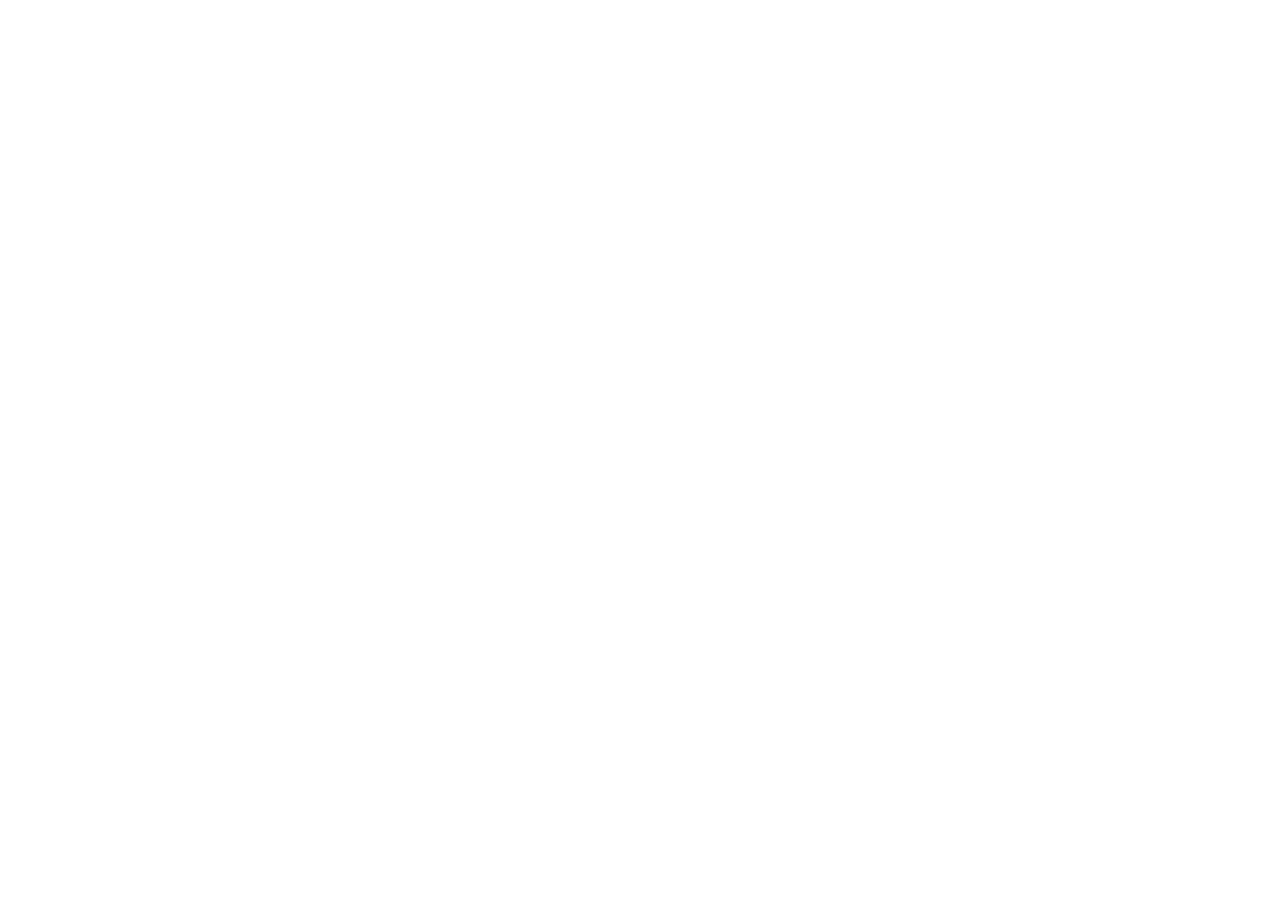
==== src/index.html @ 0b935f5e "Initial commit" ====
<!DOCTYPE html>
<html lang="en">
  <head>
    <meta charset="UTF-8" />
    <link rel="icon" type="image/svg+xml" href="/favicon.svg" />
    <meta name="viewport" content="width=device-width, initial-scale=1.0" />
    <title>Vanilla App Template</title>
    <link rel="stylesheet" href="./css/styles.css" />
  </head>
  <body>
    <load src="./partials/header.html" icon-path="img/sprite.svg#logo" />

    <main>
      <!-- Loads the specified .html file -->
      <load src="./partials/vite-promo.html" />
      <load src="./partials/badges.html" />
    </main>

    <load src="./partials/footer.html" />

    <script type="module" src="./main.js"></script>
  </body>
</html>
---- src/css/styles.css ----
/**
  |============================
  | include css partials with
  | default @import url()
  |============================
*/
/* Common styles */
@import url('./reset.css');
@import url('./base.css');
@import url('./container.css');
@import url('./animations.css');

/* Sections style */
@import url('./header.css');
@import url('./vite-promo.css');
@import url('./badges.css');
@import url('./back-link.css');
@import url('./footer.css');
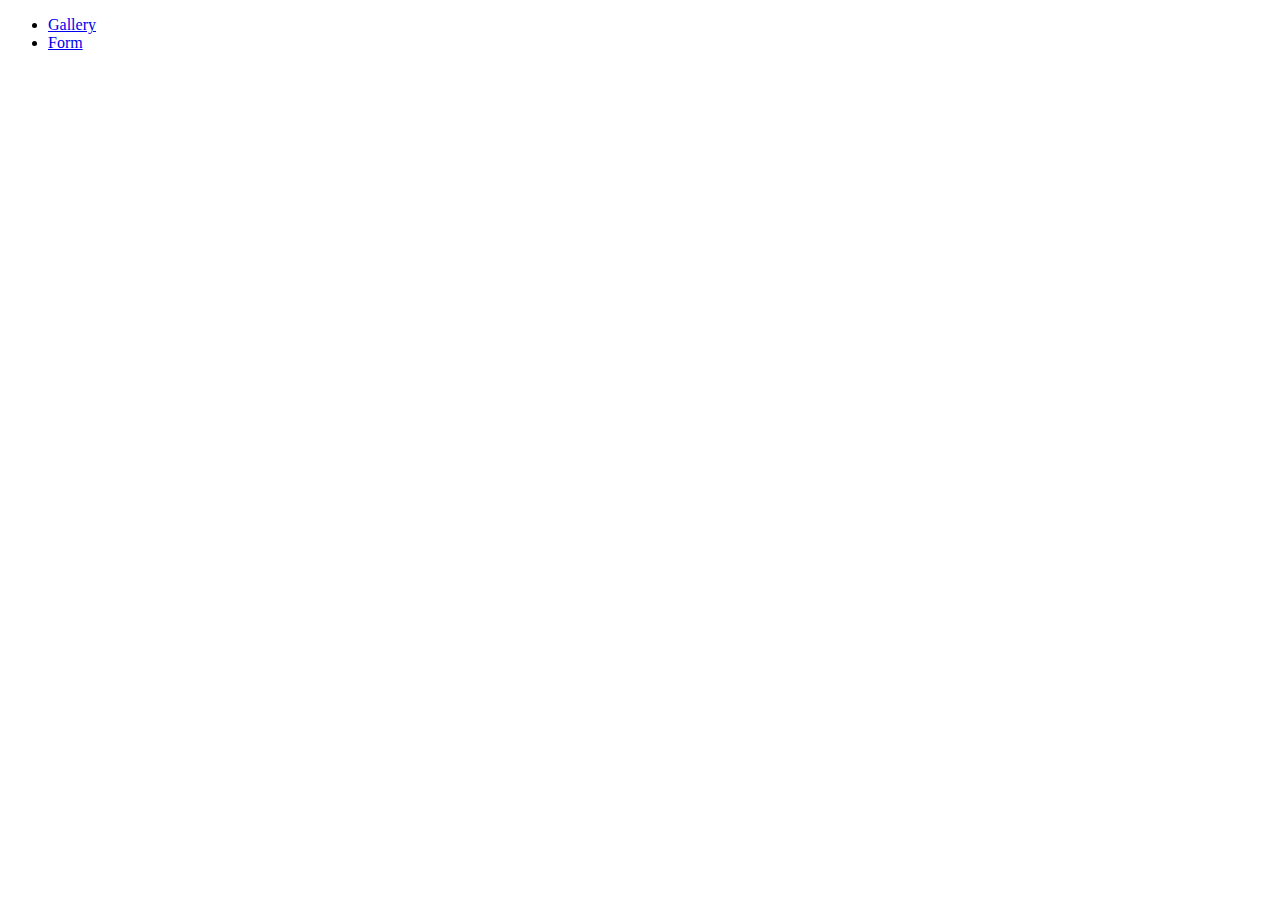
==== commit 5e91e53a: "add files project" ====
--- a/src/index.html
+++ b/src/index.html
@@ -2,22 +2,19 @@
 <html lang="en">
   <head>
     <meta charset="UTF-8" />
-    <link rel="icon" type="image/svg+xml" href="/favicon.svg" />
     <meta name="viewport" content="width=device-width, initial-scale=1.0" />
-    <title>Vanilla App Template</title>
-    <link rel="stylesheet" href="./css/styles.css" />
+    <title>Homework-js-9</title>
+    <script type="module" src="./js/1-gallery.js" defer></script>
+    <script type="module" src="./js/2-form.js" defer></script>
   </head>
   <body>
-    <load src="./partials/header.html" icon-path="img/sprite.svg#logo" />
-
-    <main>
-      <!-- Loads the specified .html file -->
-      <load src="./partials/vite-promo.html" />
-      <load src="./partials/badges.html" />
-    </main>
-
-    <load src="./partials/footer.html" />
-
-    <script type="module" src="./main.js"></script>
+    <header>
+      <nav>
+        <ul class="nav-list">
+          <li class="nav-item"><a href="./1-gallery.html">Gallery</a></li>
+          <li class="nav-item"><a href="./2-form.html">Form</a></li>
+        </ul>
+      </nav>
+    </header>
   </body>
 </html>
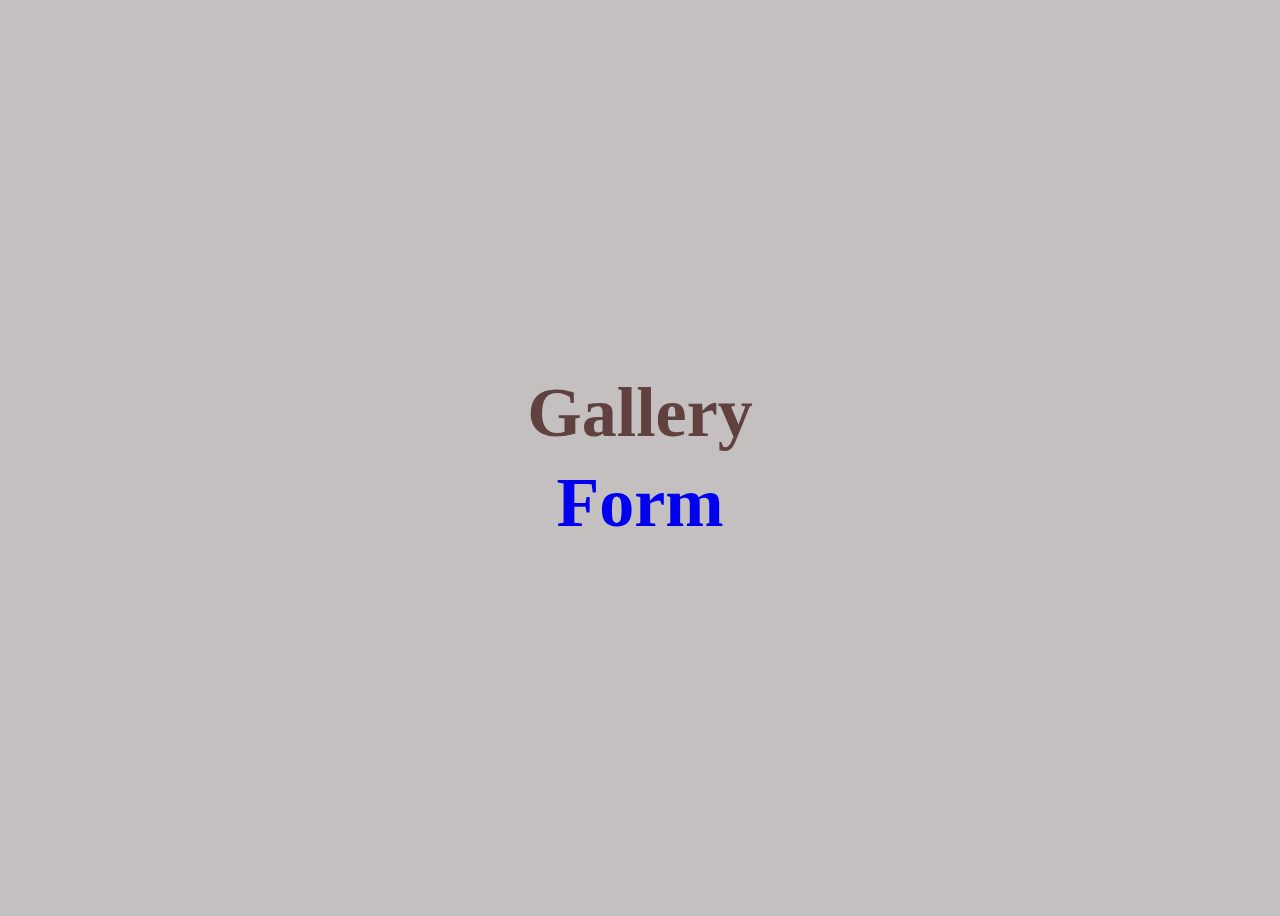
==== commit d45f09b6: "add task-1" ====
--- a/src/index.html
+++ b/src/index.html
@@ -4,6 +4,7 @@
     <meta charset="UTF-8" />
     <meta name="viewport" content="width=device-width, initial-scale=1.0" />
     <title>Homework-js-9</title>
+    <link rel="stylesheet" href="./css/styles.css" />
     <script type="module" src="./js/1-gallery.js" defer></script>
     <script type="module" src="./js/2-form.js" defer></script>
   </head>
@@ -11,7 +12,9 @@
     <header>
       <nav>
         <ul class="nav-list">
-          <li class="nav-item"><a href="./1-gallery.html">Gallery</a></li>
+          <li class="nav-item">
+            <a class="nav-link" href="./1-gallery.html">Gallery</a>
+          </li>
           <li class="nav-item"><a href="./2-form.html">Form</a></li>
         </ul>
       </nav>
--- a/src/css/styles.css
+++ b/src/css/styles.css
@@ -0,0 +1,82 @@
+/* COMMON STYLES */
+body {
+  width: 1128px;
+  margin-right: auto;
+  margin-left: auto;
+
+  background-color: #c4c0c0;
+}
+
+img {
+  display: block;
+}
+
+a {
+  text-decoration: none;
+}
+
+ul,
+ol {
+  list-style-type: none;
+  margin: 0;
+  padding-left: 0;
+}
+
+/* MENU NAV TASK */
+.nav-list {
+  display: flex;
+  flex-direction: column;
+  align-items: center;
+  justify-content: center;
+  gap: 10px;
+  height: 100vh;
+}
+
+.nav-item {
+  font-weight: 700;
+  font-size: 70px;
+}
+
+.nav-link {
+  color: #614040;
+}
+
+.nav-link:hover {
+  color: #815959;
+}
+
+.link-back {
+  display: block;
+  margin-bottom: 20px;
+
+  font-weight: 600;
+  font-size: 30px;
+  color: #614040;
+}
+/* GALLERY STYLES */
+
+.gallery {
+  margin-left: auto;
+  margin-right: auto;
+  max-width: 1128px;
+
+  display: flex;
+  flex-wrap: wrap;
+  gap: 24px;
+}
+
+.gallery-item {
+  flex-basis: calc((100% - 48px) / 3);
+
+  transition: transform 0.3s ease;
+}
+
+.gallery-item:hover {
+  transform: scale(1.1);
+}
+
+.text-description {
+  text-align: center;
+  font-size: 25px;
+  color: #ffffff;
+}
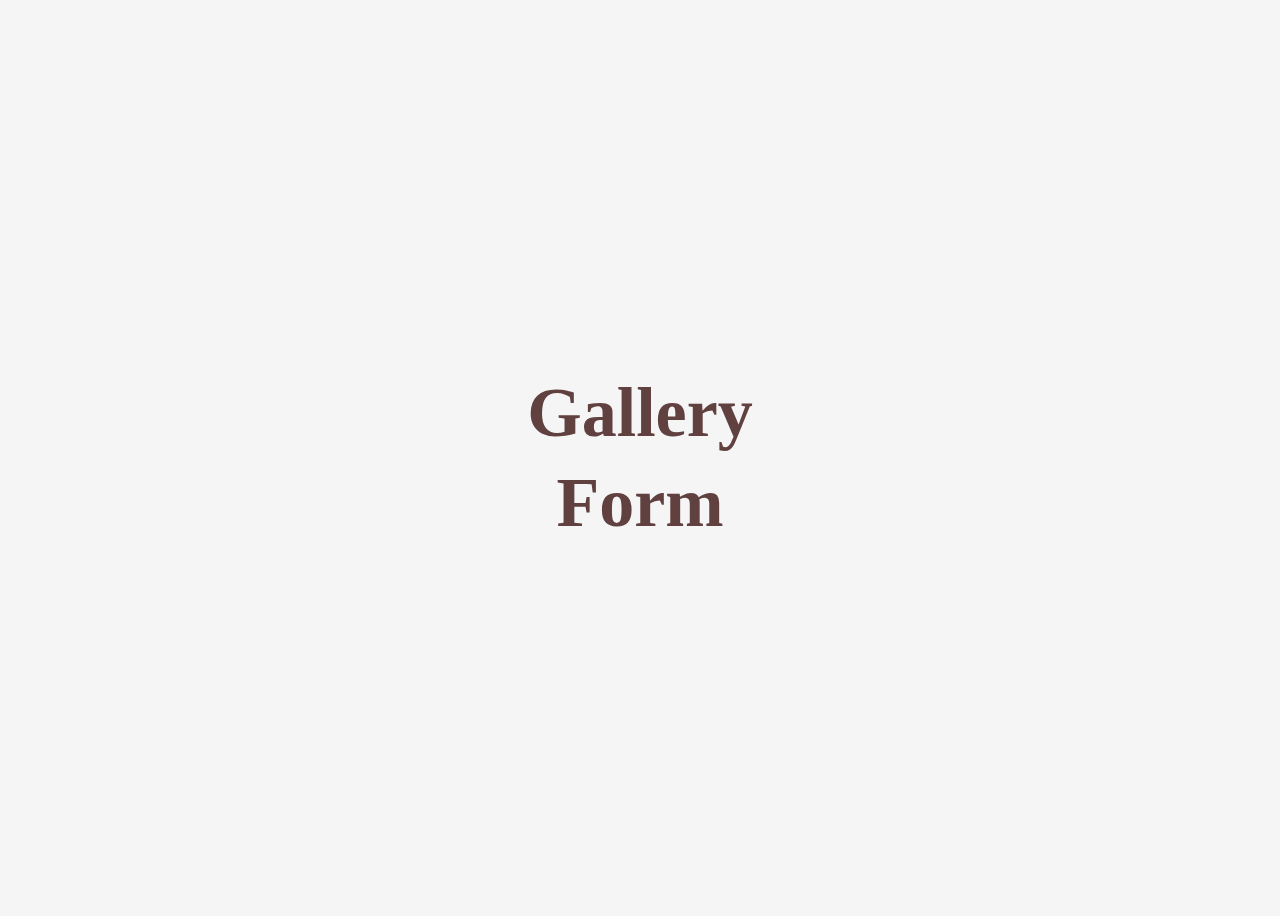
==== commit 96a182aa: "add task-2" ====
--- a/src/index.html
+++ b/src/index.html
@@ -15,7 +15,9 @@
           <li class="nav-item">
             <a class="nav-link" href="./1-gallery.html">Gallery</a>
           </li>
-          <li class="nav-item"><a href="./2-form.html">Form</a></li>
+          <li class="nav-item">
+            <a class="nav-link" href="./2-form.html">Form</a>
+          </li>
         </ul>
       </nav>
     </header>
--- a/src/css/styles.css
+++ b/src/css/styles.css
@@ -4,7 +4,7 @@
   margin-right: auto;
   margin-left: auto;
 
-  background-color: #c4c0c0;
+  background-color: #f5f5f5;
 }
 
 img {
@@ -43,6 +43,7 @@
 
 .nav-link:hover {
   color: #815959;
+  box-shadow: 0px 2px 1px #2e2f4214;
 }
 
 .link-back {
@@ -52,6 +53,10 @@
   font-weight: 600;
   font-size: 30px;
   color: #614040;
+}
+
+.link-back:hover {
+  color: #815959;
 }
 /* GALLERY STYLES */
 
@@ -80,3 +85,89 @@
   font-size: 25px;
   color: #ffffff;
 }
+
+/* FORM */
+.section-form {
+  display: flex;
+  justify-content: center;
+  width: 408px;
+  margin-right: auto;
+  margin-left: auto;
+}
+
+.feedback-form {
+  display: flex;
+  flex-direction: column;
+  padding: 24px;
+
+  box-shadow: 0px 2px 1px rgba(46, 47, 66, 0.08),
+    0px 1px 1px rgba(46, 47, 66, 0.16), 0px 1px 6px rgba(46, 47, 66, 0.08);
+}
+label {
+  display: flex;
+  flex-direction: column;
+  gap: 8px;
+
+  font-size: 16px;
+  font-weight: 400;
+  line-height: 24px;
+  letter-spacing: 0.04em;
+}
+input {
+  box-sizing: border-box;
+
+  width: 360px;
+  height: 40px;
+  margin-bottom: 8px;
+  padding-left: 16px;
+
+  border: 1px solid #808080;
+  border-radius: 4px;
+
+  font-family: inherit;
+  font-size: 16px;
+  letter-spacing: 0.04em;
+}
+
+input:hover {
+  border-color: #000000;
+}
+
+textarea {
+  box-sizing: border-box;
+
+  width: 360px;
+  height: 80px;
+  margin-bottom: 16px;
+  padding-top: 8px;
+  padding-left: 16px;
+
+  resize: none;
+  border: 1px solid #808080;
+  border-radius: 4px;
+
+  font-family: inherit;
+  font-size: 16px;
+  letter-spacing: 0.04em;
+}
+
+textarea:hover {
+  border-color: #000000;
+}
+
+button {
+  width: 95px;
+  height: 40px;
+
+  border-radius: 8px;
+  border: none;
+  background-color: #4e75ff;
+  color: #ffffff;
+
+  font-size: 16px;
+  font-weight: 500;
+}
+
+button:hover {
+  background-color: #6c8cff;
+}
